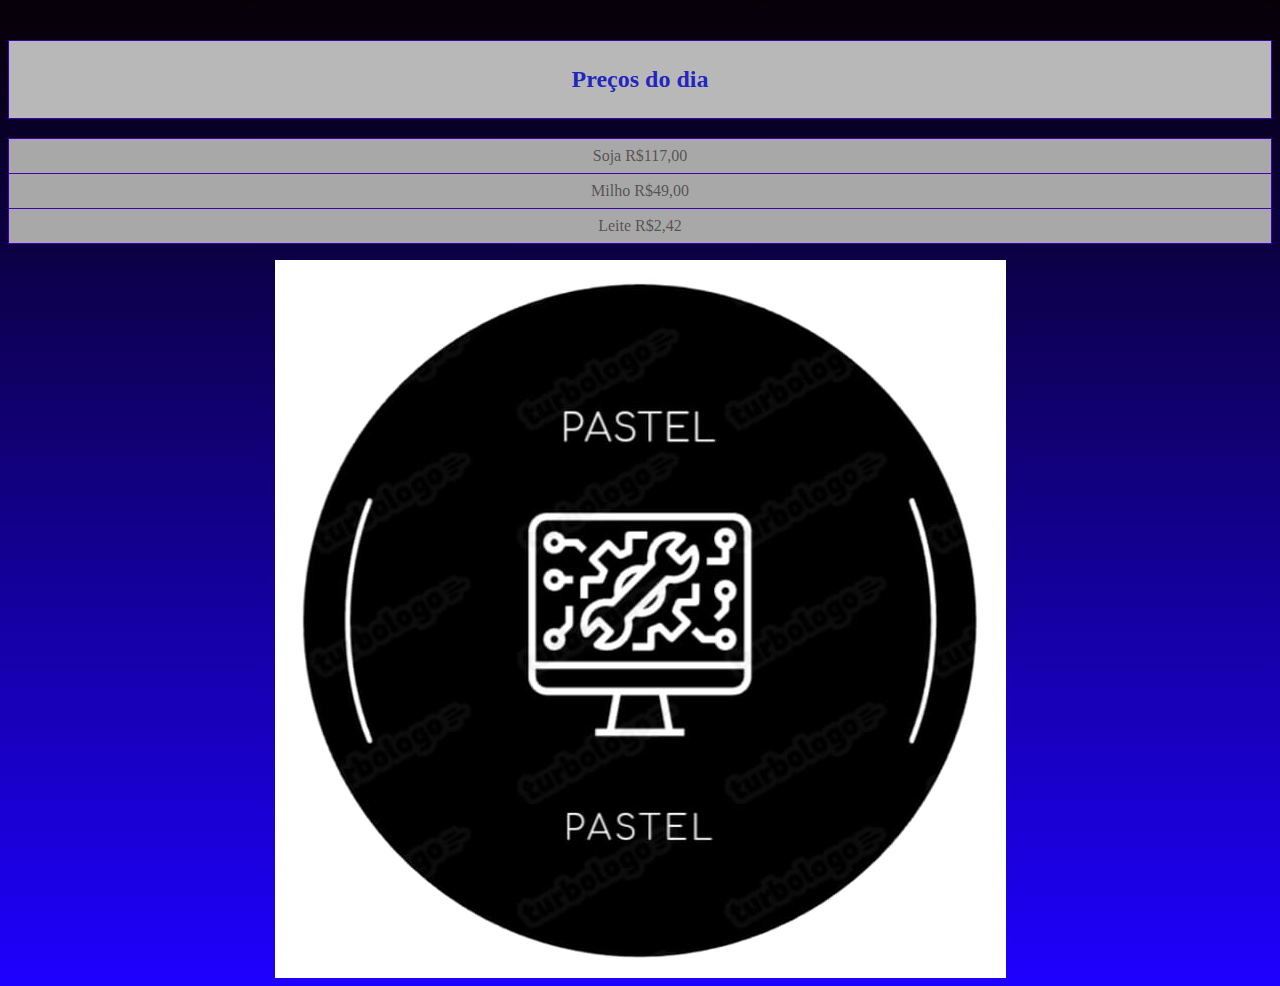
==== lista.html @ 0bb55e39 "Add files via upload" ====
<html lang="en">
<head>
    <meta charset="UTF-8">
    <meta http-equiv="X-UA-Compatible" content="IE=edge">
    <meta name="viewport" content="width=device-width, initial-scale=1.0">
    <title>Lista</title>
    <link rel="stylesheet" href="style2.css">
</head>
<body id="corpito">
    <h2>Preços do dia</h2>
        
        <ul id="lista-item">
            <li data-mensagem="produto1">Soja R$117,00 </li>
            <li data-mensagem="produto2">Milho R$49,00 </li>
            <li data-mensagem="produto3">Leite R$2,42 </li>
        </ul>
        <p id="mensagem-item"></p>
        <img src="pastel.jpeg" alt="imagem_3" id="img1">
</body>
</html>
---- style2.css ----
body{
    text-align:center;
    margin-top: 50px;
    background: linear-gradient(#060006,#1e00ff);
    min-height: 100vh;
}

h2{
    cursor: pointer;
    padding: 25px;
    background-color: rgb(184, 184, 184);
    border: 1px solid #4000b6;
    margin-top: -10px;
    color: rgba(29, 34, 191, 0.987);
}
ul{
    list-style-type: none;
    padding: 0;
}
li{
    cursor: pointer;
    padding: 8px;
    background-color: rgb(168, 168, 168);
    border: 1px solid #4000b6;
    margin-top: -1px;
    color: rgba(84, 81, 81, 0.987);
}
li:hover{background-color: rgb(0, 0, 0);}
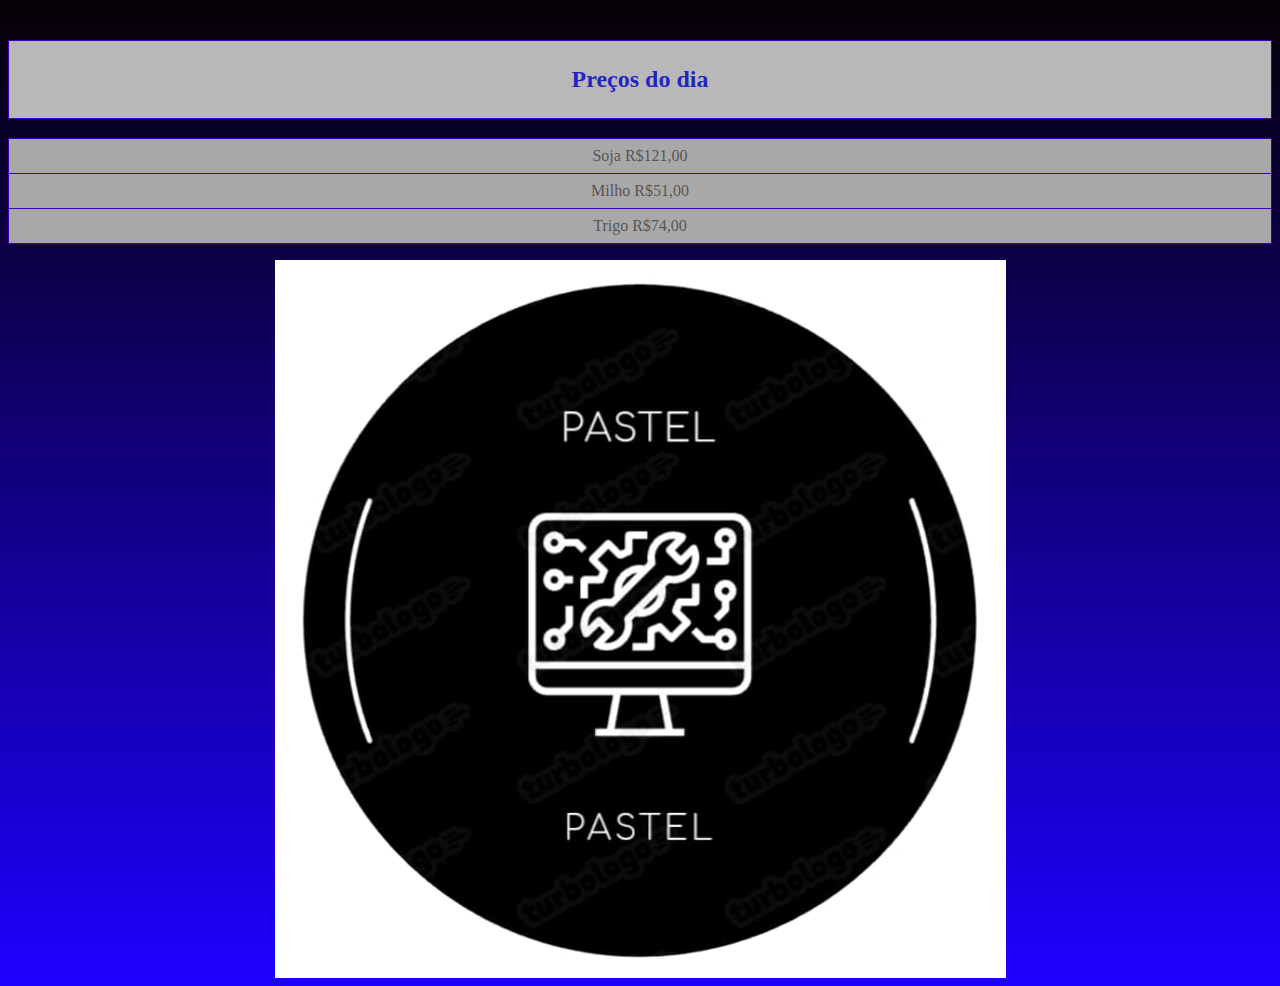
==== commit b0376fdd: "Add files via upload" ====
--- a/lista.html
+++ b/lista.html
@@ -3,18 +3,19 @@
     <meta charset="UTF-8">
     <meta http-equiv="X-UA-Compatible" content="IE=edge">
     <meta name="viewport" content="width=device-width, initial-scale=1.0">
-    <title>Lista</title>
+    <title>Lista interativa</title>
     <link rel="stylesheet" href="style2.css">
 </head>
 <body id="corpito">
     <h2>Preços do dia</h2>
         
         <ul id="lista-item">
-            <li data-mensagem="produto1">Soja R$117,00 </li>
-            <li data-mensagem="produto2">Milho R$49,00 </li>
-            <li data-mensagem="produto3">Leite R$2,42 </li>
+            <li data-mensagem="produto1">Soja R$121,00 </li>
+            <li data-mensagem="produto2">Milho R$51,00 </li>
+            <li data-mensagem="produto3">Trigo R$74,00 </li>
         </ul>
         <p id="mensagem-item"></p>
         <img src="pastel.jpeg" alt="imagem_3" id="img1">
+        <script src="lista.js"></script>
 </body>
 </html>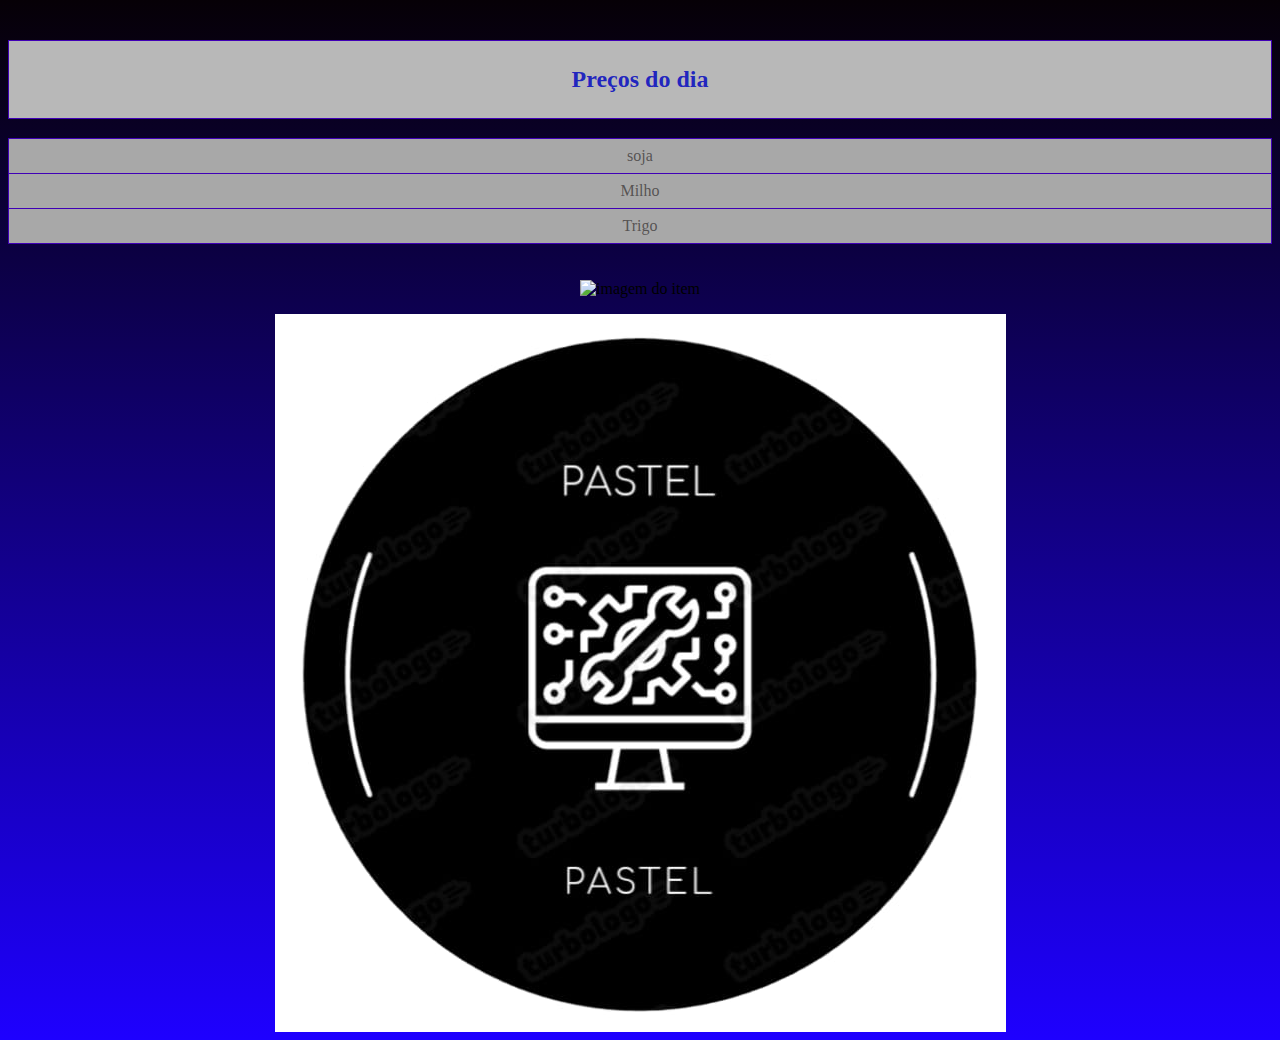
==== commit bce6ffa5: "Add files via upload" ====
--- a/lista.html
+++ b/lista.html
@@ -10,11 +10,13 @@
     <h2>Preços do dia</h2>
         
         <ul id="lista-item">
-            <li data-mensagem="produto1">Soja R$121,00 </li>
-            <li data-mensagem="produto2">Milho R$51,00 </li>
-            <li data-mensagem="produto3">Trigo R$74,00 </li>
+            <li data-mensagem="produto1" data-imagem="soja.png" data-descricao=" R$121,00">soja</li>
+            <li data-mensagem="produto2" data-imagem="milho.png" data-descricao="R$51,00">Milho</li>
+            <li data-mensagem="produto3" data-imagem="trigo.png" data-descricao="R$74,00">Trigo</li>
         </ul>
         <p id="mensagem-item"></p>
+        <img id="imagem-item" src="" alt="imagem do item" style="display: nome;"/>
+        <p id="descricao-item"></p>
         <img src="pastel.jpeg" alt="imagem_3" id="img1">
         <script src="lista.js"></script>
 </body>
--- a/style2.css
+++ b/style2.css
@@ -25,4 +25,10 @@
     margin-top: -1px;
     color: rgba(84, 81, 81, 0.987);
 }
-li:hover{background-color: rgb(0, 0, 0);}+li:hover{background-color: rgb(0, 0, 0);}
+
+#imagem-item{
+    max-width: 100%;
+    height: auto;
+    margin-top: 20px;
+}